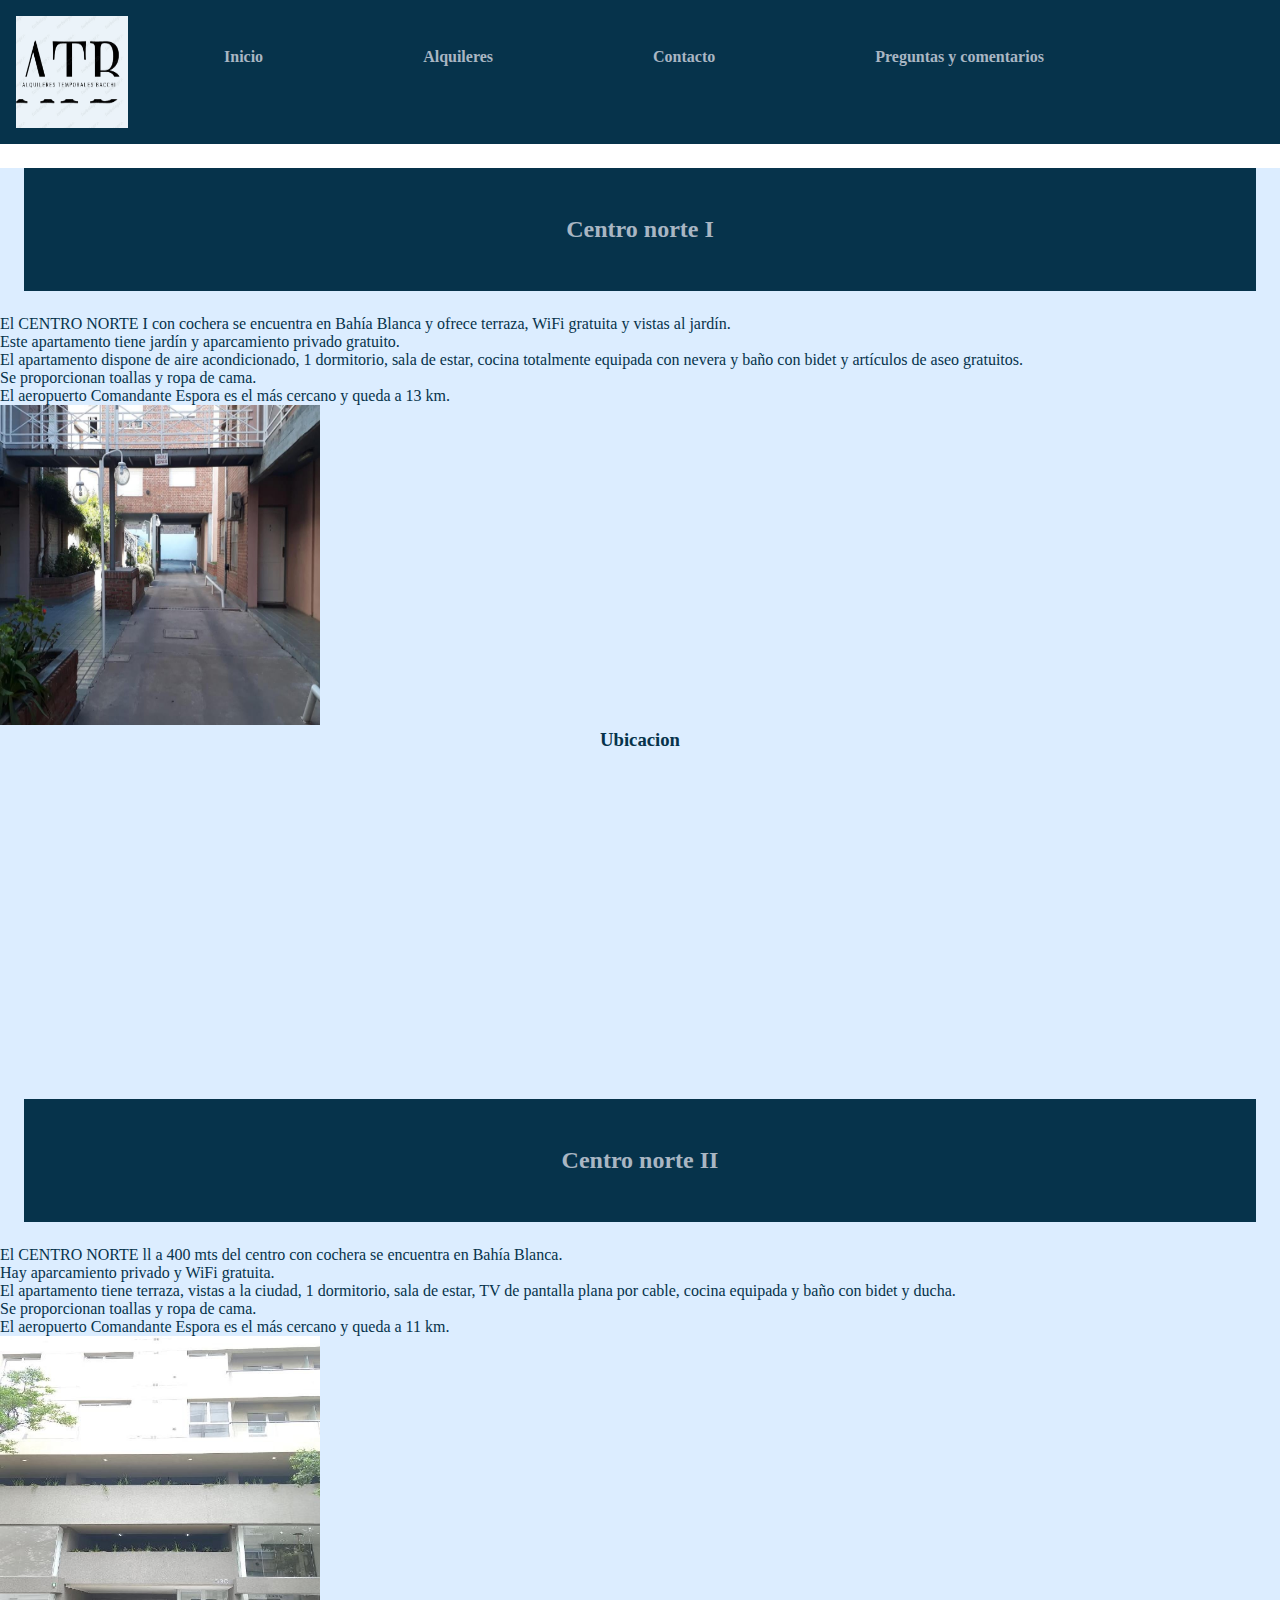
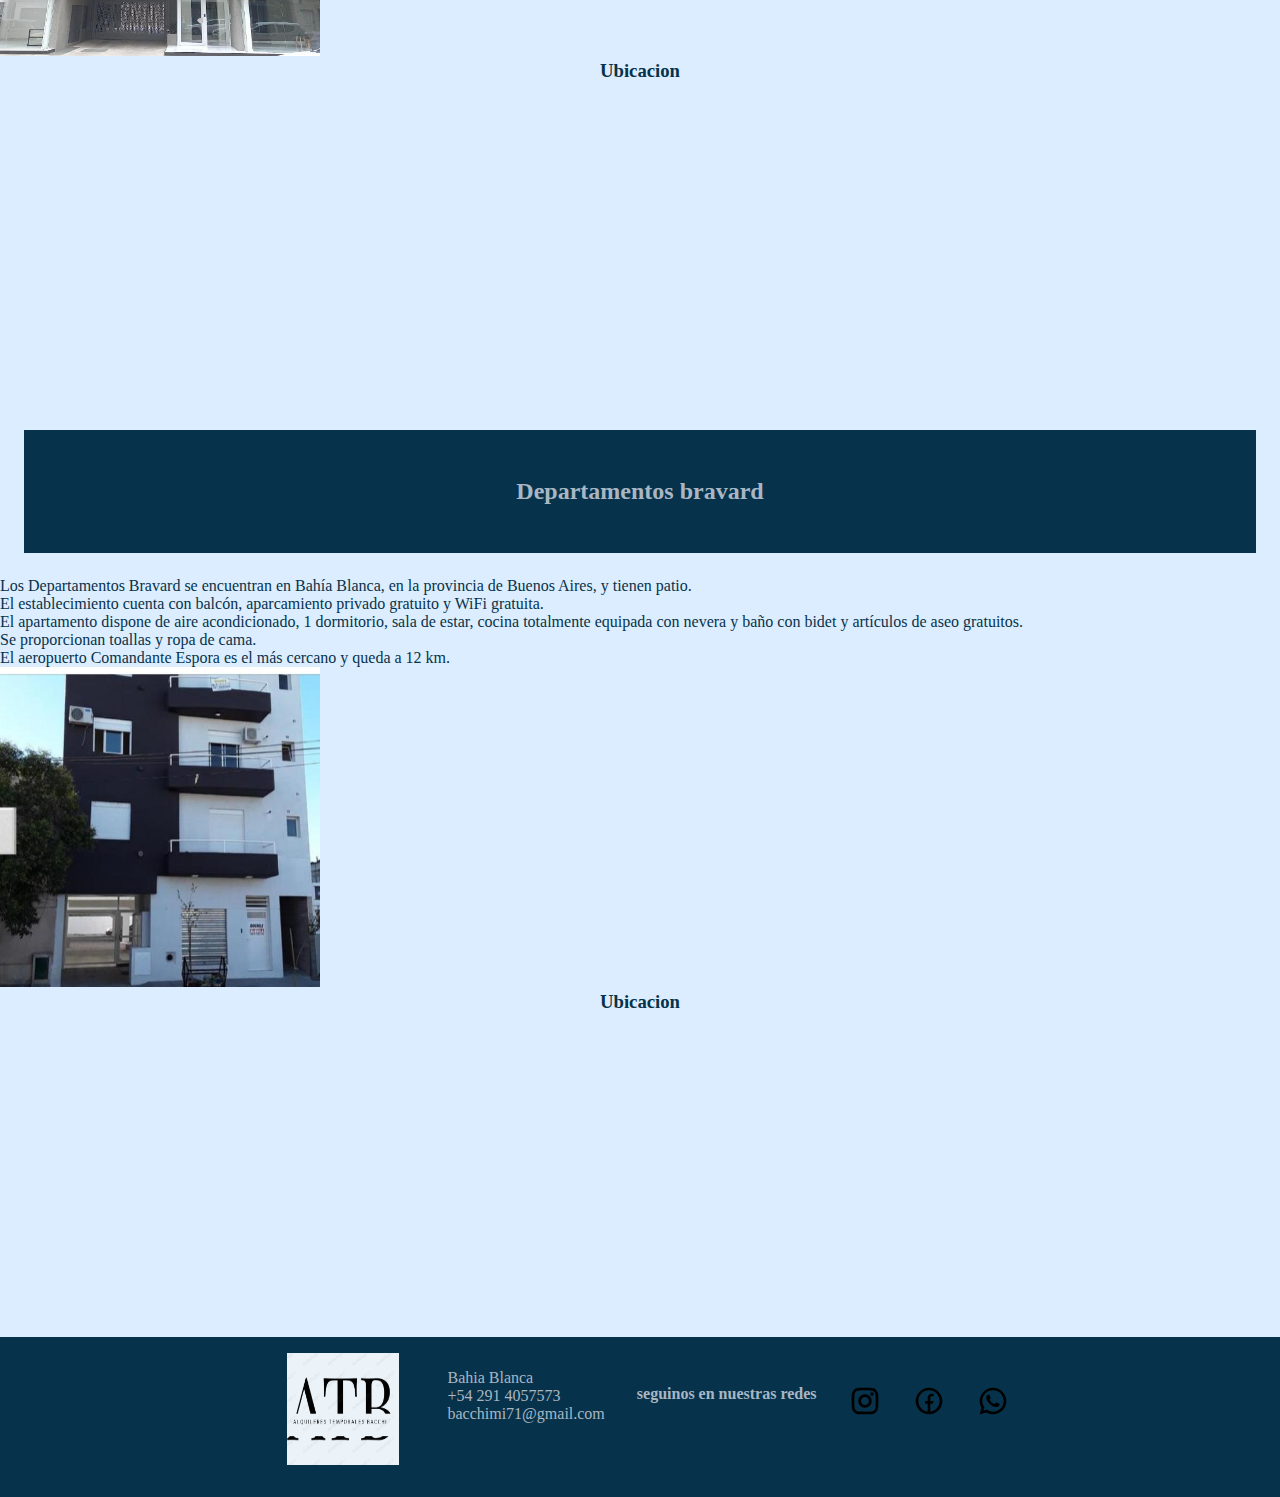
==== pages/alquileres.html @ 201351bf "mi primer commit, agregando archivos" ====
<!DOCTYPE html>
<html lang="en">
<head>
    <meta charset="UTF-8">
    <meta http-equiv="X-UA-Compatible" content="IE=edge">
    <meta name="viewport" content="width=device-width, initial-scale=1.0">
    <title>Departamentos</title>
    
    <link rel="shortcut icon" href="../img/Captura de pantalla 2023-04-27 175928.png">  
    <link rel="stylesheet" href="../styles/styles.css" />
</head>
<body>
    <!-- inicio barra de menu -->
    <header>
            <div>
                <img class="logo" src="../img/Captura de pantalla 2023-04-27 175928.png" alt="logo">
            <!-- logo menu -->
            <!-- inicio pags menu -->
                <nav class="menu">
                    <ul>
                        <li class="menu">
                            <a  href="../index.html">Inicio</a>
                        </li>
                        <li class="menu">
                            <a  href="../pages/alquileres.html">Alquileres</a>
                        </li>
                        <li class="menu">
                            <a  href="../pages/contacto.html">Contacto</a>
                        </li>
                        <li class="menu">
                            <a href="../pages/comentarios.html">Preguntas y comentarios</a>
                        </li>
                    </ul>
                </nav>
            <!-- fin pags menu -->
            </div>
        </header>
        <!-- fin barra menu -->
    <section class="depas">
        <article>
            <!-- inicio primer departamento -->
            <h2>Centro norte I</h2>
            <p>
                El CENTRO NORTE I con cochera se encuentra en Bahía Blanca y ofrece terraza, WiFi gratuita y vistas al jardín. 
            </p>    
            <p>
                Este apartamento tiene jardín y aparcamiento privado gratuito. 
            </p>
            <p>
                El apartamento dispone de aire acondicionado, 1 dormitorio, sala de estar, cocina totalmente equipada con nevera y baño con bidet y artículos de aseo gratuitos.
            </p> 
            <p>
                Se proporcionan toallas y ropa de cama.
            </p> 
            <p>
                El aeropuerto Comandante Espora es el más cercano y queda a 13 km.
            </p>
            <div>
                <img class="imagen" src="../img/zapiola.png" alt="centronorteI">
                <!-- foto zapiola -->
            </div>
            <!-- mapa zapiola -->
            <h3>Ubicacion</h3>
            <iframe class="ubi" src="https://www.google.com/maps/embed?pb=!1m18!1m12!1m3!1d3113.316196177703!2d-62.26898302468054!3d-38.7105488717645!2m3!1f0!2f0!3f0!3m2!1i1024!2i768!4f13.1!3m3!1m2!1s0x95edbcabb217b1b9%3A0x142c0ce795fc30fd!2sZapiola%20456%2C%20B8000%20Bah%C3%ADa%20Blanca%2C%20Provincia%20de%20Buenos%20Aires!5e0!3m2!1ses-419!2sar!4v1683159148555!5m2!1ses-419!2sar" width="600" height="450" style="border:0;" allowfullscreen="" loading="lazy" referrerpolicy="no-referrer-when-downgrade">
            </iframe>
            <!-- fin primer departamento -->
        </article>

        <article>
            <!-- inicio segundo departamento -->
            <h2>Centro norte II</h2>
            <p>
                El CENTRO NORTE ll a 400 mts del centro con cochera se encuentra en Bahía Blanca.
            </p>
            <p> 
                Hay aparcamiento privado y WiFi gratuita. 
            </p>
            <p>
                El apartamento tiene terraza, vistas a la ciudad, 1 dormitorio, sala de estar, TV de pantalla plana por cable, cocina equipada y baño con bidet y ducha. 
            </p>
            <p>
                Se proporcionan toallas y ropa de cama. 
            </p>
            <p>                
                El aeropuerto Comandante Espora es el más cercano y queda a 11 km.
            </p>
            <div>
                <img class="imagen" src="../img/ohiggins.png" alt="centronorteII">
                <!-- foto ohiggins -->
            </div>
            <!-- mapa ohiggins -->
            <h3>Ubicacion</h3>
            <iframe class="ubi" src="https://www.google.com/maps/embed?pb=!1m18!1m12!1m3!1d3112.6958915893233!2d-62.274377924679776!3d-38.7247904717613!2m3!1f0!2f0!3f0!3m2!1i1024!2i768!4f13.1!3m3!1m2!1s0x95edbcb72165e8f1%3A0x46a18b0bb011d101!2sO%20Higgins%20530%2C%20B8000%20Bah%C3%ADa%20Blanca%2C%20Provincia%20de%20Buenos%20Aires!5e0!3m2!1ses-419!2sar!4v1683159234163!5m2!1ses-419!2sar" width="600" height="450" style="border:0;" allowfullscreen="" loading="lazy" referrerpolicy="no-referrer-when-downgrade">
            </iframe>
            <!-- fin segundo departamento -->
        </article>

        <article>
            <!-- inicio tercer departamento -->
            <h2>Departamentos bravard</h2>
            <p>
                Los Departamentos Bravard se encuentran en Bahía Blanca, en la provincia de Buenos Aires, y tienen patio.
            </p>
            <p>   
                El establecimiento cuenta con balcón, aparcamiento privado gratuito y WiFi gratuita.
            </p>
            <p>
                El apartamento dispone de aire acondicionado, 1 dormitorio, sala de estar, cocina totalmente equipada con nevera y baño con bidet y artículos de aseo gratuitos.
            </p>
            <p>
                Se proporcionan toallas y ropa de cama.
            </p>
            <p>
                El aeropuerto Comandante Espora es el más cercano y queda a 12 km.
            </p>
            <div>
                <img class="imagen" src="../img/bravard.png" alt="departameentosbravard">
                <!-- foto bravard -->
            </div>
            <!-- mapa bravard -->
            <h3>Ubicacion</h3>
            <iframe class="ubi" src="https://www.google.com/maps/embed?pb=!1m18!1m12!1m3!1d3112.9804308041466!2d-62.28797472468009!3d-38.71825827176286!2m3!1f0!2f0!3f0!3m2!1i1024!2i768!4f13.1!3m3!1m2!1s0x95edbca20564a3e3%3A0x3729eabeaf6f5bef!2sDepartamentos%20Solares!5e0!3m2!1ses-419!2sar!4v1683158971058!5m2!1ses-419!2sar" width="600" height="450" style="border:0;" allowfullscreen="" loading="lazy" referrerpolicy="no-referrer-when-downgrade">
            </iframe>
            <!-- fin tercer departamento -->
        </article>

    </section>
    <footer> 
        <!-- inicio pie de pagina -->
        <section>
            <img class="logo" src="../img/Captura de pantalla 2023-04-27 175928.png" alt="">
        </section>
        <div>
            <ul class="datos">
                <li>  
                    Bahia Blanca
                </li>
                <li>
                    +54 291 4057573
                </li>
                <li>
                    bacchimi71@gmail.com
                </li>
            </ul>
        </div>
        <div class="redes">
            <p>seguinos en nuestras redes</p>
        </div>
        <div class="pie">
            <!-- inicio links redes -->
            <ul class="redes">
                <li>
                    <a href="https://www.instagram.com/marielaisabelbacchi/" target="_blank"> <img src="../img/instagram-line.svg"> </a>
                </li>
                <li>
                    <a href="https://www.facebook.com/profile.php?id=100069163460604&mibextid=ZbWKwL" target="_blank"> <img src="../img/facebook-circle-line.svg"> </a>
                </li>
                <li>
                    <a href="https://wa.me/5492914057573?text=Hola, quisiera saber si tiene disponibilidad en los departamentos" target="_blank"> <img src="../img/whatsapp-line.svg"> </a>
                </li>
            </ul>
            <!-- fin links redes -->
        </div>
        <!-- fin pie de pagina  -->
    </footer>
</body>
</html>
---- styles/styles.css ----
/* inicio barra menu */
*{
    padding: 0;
    margin: 0;
    box-sizing: border-box;
}
.logo{
    width: 9em;
    height: 9em;
    padding: 1em 1em;
}

header{
    background-color: #06334b;
    width: 100%;
    height: 7em;
    clear: both;
    content: '';
    display: table;
}    
header div{
    display: flex;
}
.menu ul{
    display: flex;
}
.menu li{
    list-style: none;
    margin: 1em 3em;
    padding: 2em;
    
}

.menu a{
    text-decoration: none;
    color: #a9b6c3;
    font-weight: bold;
}
/* fin barra menu */

/* inicio pagina preincipal */
.inicio{
    background-image: url(../img/inicio.png);
    background-repeat: no-repeat;
    background-position: center center;
    background-size: cover;
    width: 100%;
    height: 25em;
}
.inicio h1{
    font-family: 'Poppins', sans-serif;
    color: #112731;
    text-align: center;
}
.inicio p{
    padding: 2em 2em;
    text-align: center;
}
/* fin pagina principal */

/* inicio alquiler */
.depas{
    background-color: #dcedff;
}
.imagen{
    width: 20em;
    height: 20em;
}
.ubi{
    width: 100%;
    height: 20em;
}
.depas h2{
    color: #a9b6c3;
    text-align: center;
    background-color: #06334b;
    padding: 2em 2em;
    margin: 1em 1em;
}

.depas p{
    color: #06334b;
}
.depas h3{
    text-align: center;
    color: #06334b;
}

/* fin alquiler */

/* inicio preguntas y comentarios */

.preg h1{
    color: #a9b6c3;
    text-align: center;
    padding: 2em 2em;
    background-color: #06334b;

}
.preguntas h2{
    color: #06334b;
    font-weight: bold;
    padding: 2em 2em;
}
.preguntas p{
    color: #112731;
    padding: 0 4em;

}
.contacto h3{
    text-align: center;
    color: #06334b;
    padding: 1em 0;
}
.contacto p{
    text-align: center;
    color: #112731;
    padding: 1em 1em;
}
.contacto form{
    padding: 0 10em ;
    margin: 2em 6em;
}
/* fin preguntas y comentarios */
.contacto p{
    padding: 0;
}
/* inicio footer */

footer{
    background-color: #06334b;
    width: 100%;
    height: 10em;
    clear: both;
    content: '';
    display: flex;
    justify-content: center;
}
.datos{
    color: #a9b6c3;
    list-style: none;
    margin: 2em 2em;
    display: inline-block;
}

.redes li{
    list-style: none;
    font-weight: bold;
    padding: 1em 1em;
    color: #a9b6c3;
    margin-top: 2em;
}

.pie ul{
    display: flex;
}
.redes p{
    font-weight: bold;
    color: #a9b6c3;
    padding-top: 3em;
}
.redes a{
    padding: 1em 1em;
}

/* fin footer */
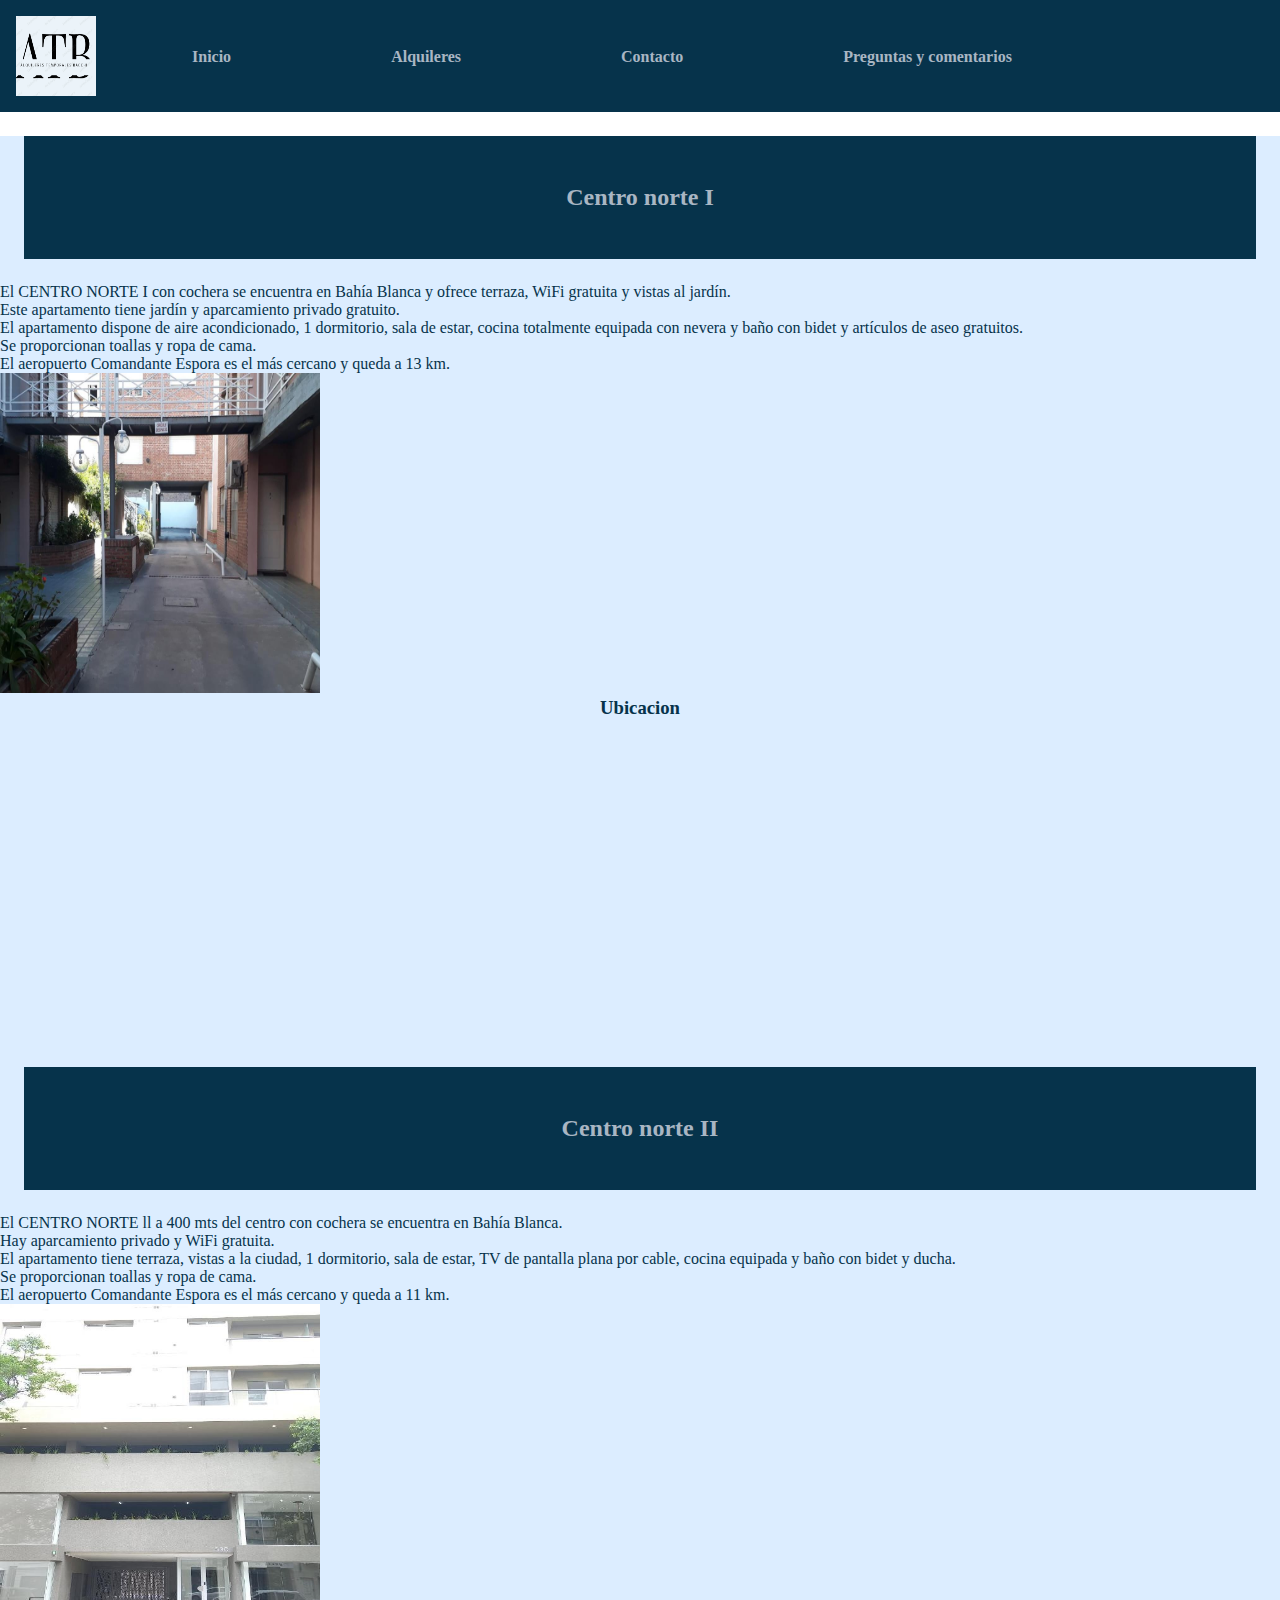
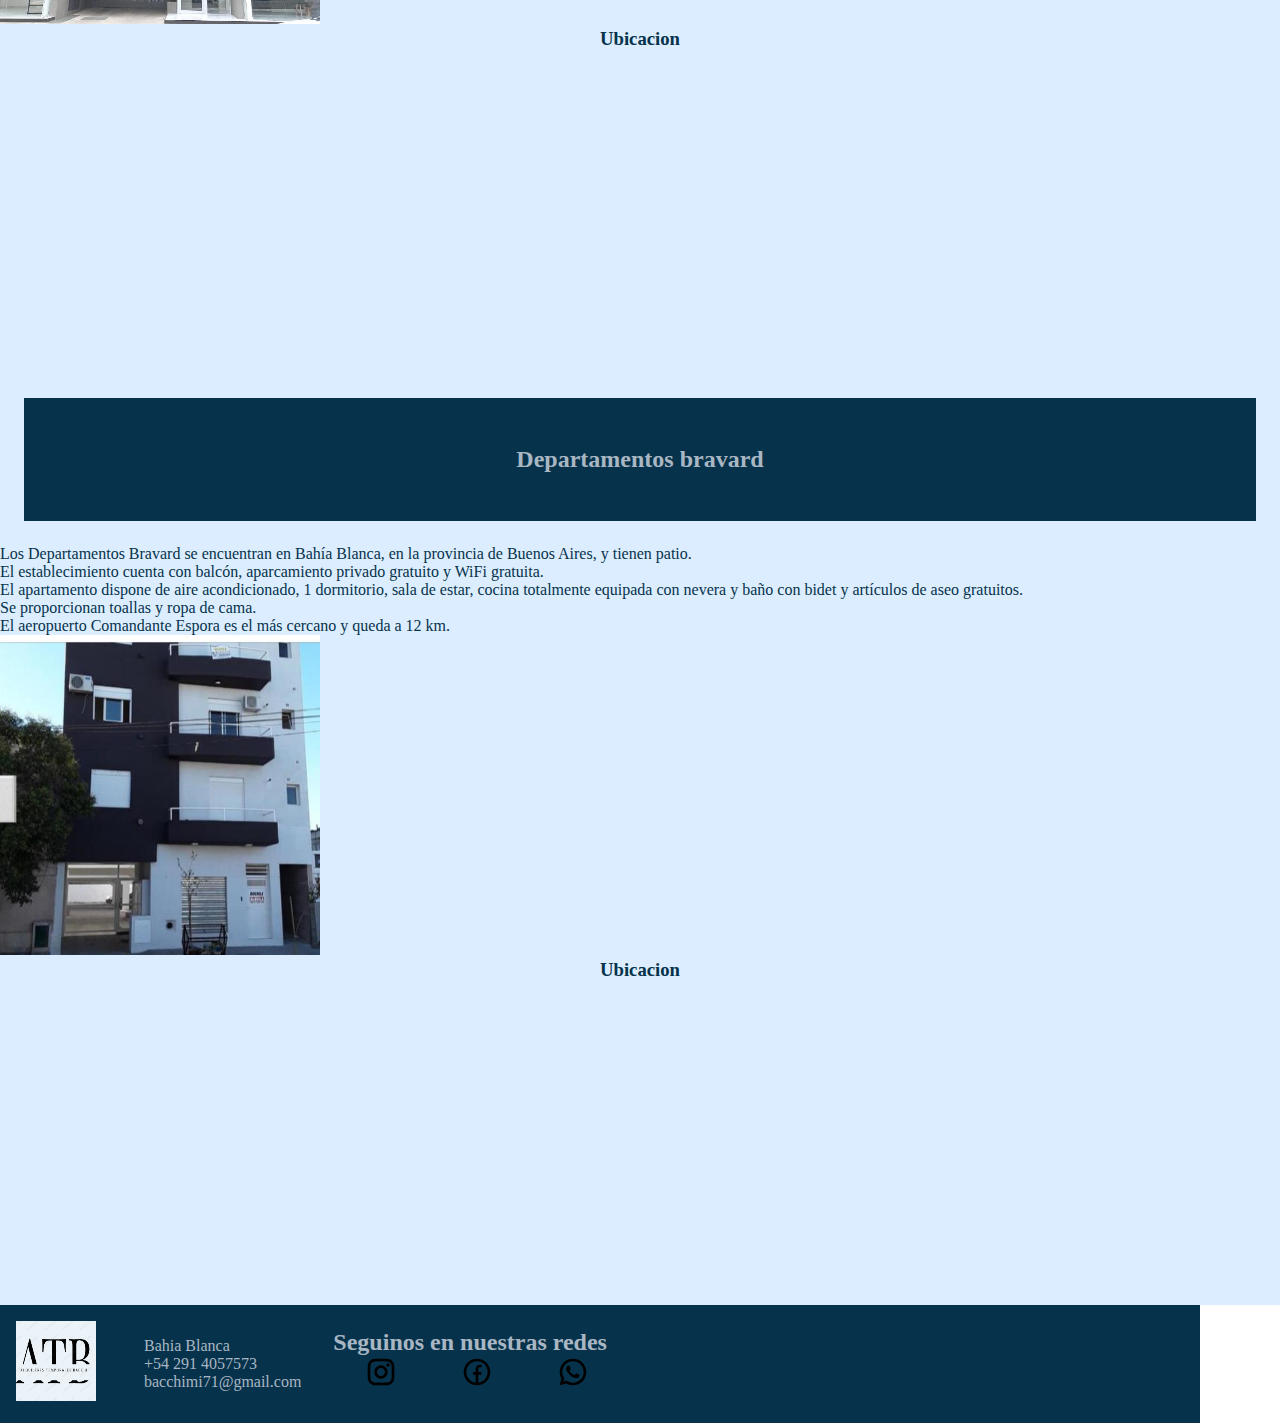
==== commit 1563fda4: "ajustes responsive" ====
--- a/pages/alquileres.html
+++ b/pages/alquileres.html
@@ -144,22 +144,19 @@
             </ul>
         </div>
         <div class="redes">
-            <p>seguinos en nuestras redes</p>
-        </div>
-        <div class="pie">
-            <!-- inicio links redes -->
-            <ul class="redes">
-                <li>
-                    <a href="https://www.instagram.com/marielaisabelbacchi/" target="_blank"> <img src="../img/instagram-line.svg"> </a>
-                </li>
-                <li>
-                    <a href="https://www.facebook.com/profile.php?id=100069163460604&mibextid=ZbWKwL" target="_blank"> <img src="../img/facebook-circle-line.svg"> </a>
-                </li>
-                <li>
-                    <a href="https://wa.me/5492914057573?text=Hola, quisiera saber si tiene disponibilidad en los departamentos" target="_blank"> <img src="../img/whatsapp-line.svg"> </a>
-                </li>
-            </ul>
-            <!-- fin links redes -->
+            <h2>Seguinos en nuestras redes</h2>
+    
+            <div class="pie redes">
+                <!-- inicio links redes -->
+                
+                    <a href="https://www.instagram.com/marielaisabelbacchi/" target="_blank"> <img src="../img/instagram-line.svg"></a>
+                
+                    <a href="https://www.facebook.com/profile.php?id=100069163460604&mibextid=ZbWKwL" target="_blank"> <img src="../img/facebook-circle-line.svg"></a>
+                
+                    <a href="https://wa.me/5492914057573?text=Hola, quisiera saber si tiene disponibilidad en los departamentos?" target="_blank"> <img  src="../img/whatsapp-line.svg"></a>
+                
+                <!-- fin links redes -->
+            </div>
         </div>
         <!-- fin pie de pagina  -->
     </footer>
--- a/styles/styles.css
+++ b/styles/styles.css
@@ -5,25 +5,23 @@
     box-sizing: border-box;
 }
 .logo{
-    width: 9em;
-    height: 9em;
+    width: 7em;
+    height: 7em;
     padding: 1em 1em;
-}
-
+} 
 header{
     background-color: #06334b;
     width: 100%;
     height: 7em;
     clear: both;
     content: '';
-    display: table;
-}    
+} 
 header div{
     display: flex;
-}
+} 
 .menu ul{
     display: flex;
-}
+}   
 .menu li{
     list-style: none;
     margin: 1em 3em;
@@ -36,6 +34,10 @@
     color: #a9b6c3;
     font-weight: bold;
 }
+span{
+    padding: 2em;
+    color: #dcedff;
+}
 /* fin barra menu */
 
 /* inicio pagina preincipal */
@@ -46,15 +48,23 @@
     background-size: cover;
     width: 100%;
     height: 25em;
+    display: flex;
+    flex-direction: column;
+    justify-content: center;
+    align-items: flex-end;
 }
 .inicio h1{
     font-family: 'Poppins', sans-serif;
     color: #112731;
-    text-align: center;
+    padding-right: 2em;
+    font-size: 2em;
+    margin-bottom: 1em;
 }
 .inicio p{
-    padding: 2em 2em;
+    padding-right: 2em;
     text-align: center;
+    font-weight: bold;
+    margin-right: 1em;
 }
 /* fin pagina principal */
 
@@ -130,11 +140,13 @@
 footer{
     background-color: #06334b;
     width: 100%;
-    height: 10em;
+    max-width: 1200px;
+    height: auto;
     clear: both;
     content: '';
     display: flex;
-    justify-content: center;
+    /* flex-direction: row;
+    flex-wrap: wrap; */
 }
 .datos{
     color: #a9b6c3;
@@ -151,16 +163,19 @@
     margin-top: 2em;
 }
 
-.pie ul{
+.pie{
     display: flex;
-}
-.redes p{
+    flex-direction: row;
+} 
+.redes h2{
     font-weight: bold;
     color: #a9b6c3;
-    padding-top: 3em;
+    padding-top: 1em;
 }
 .redes a{
-    padding: 1em 1em;
-}
+    width: 2em;
+    height: 2em; 
+    margin: 0 2em;
+} 
 
-/* fin footer */
+/* fin footer */ 
